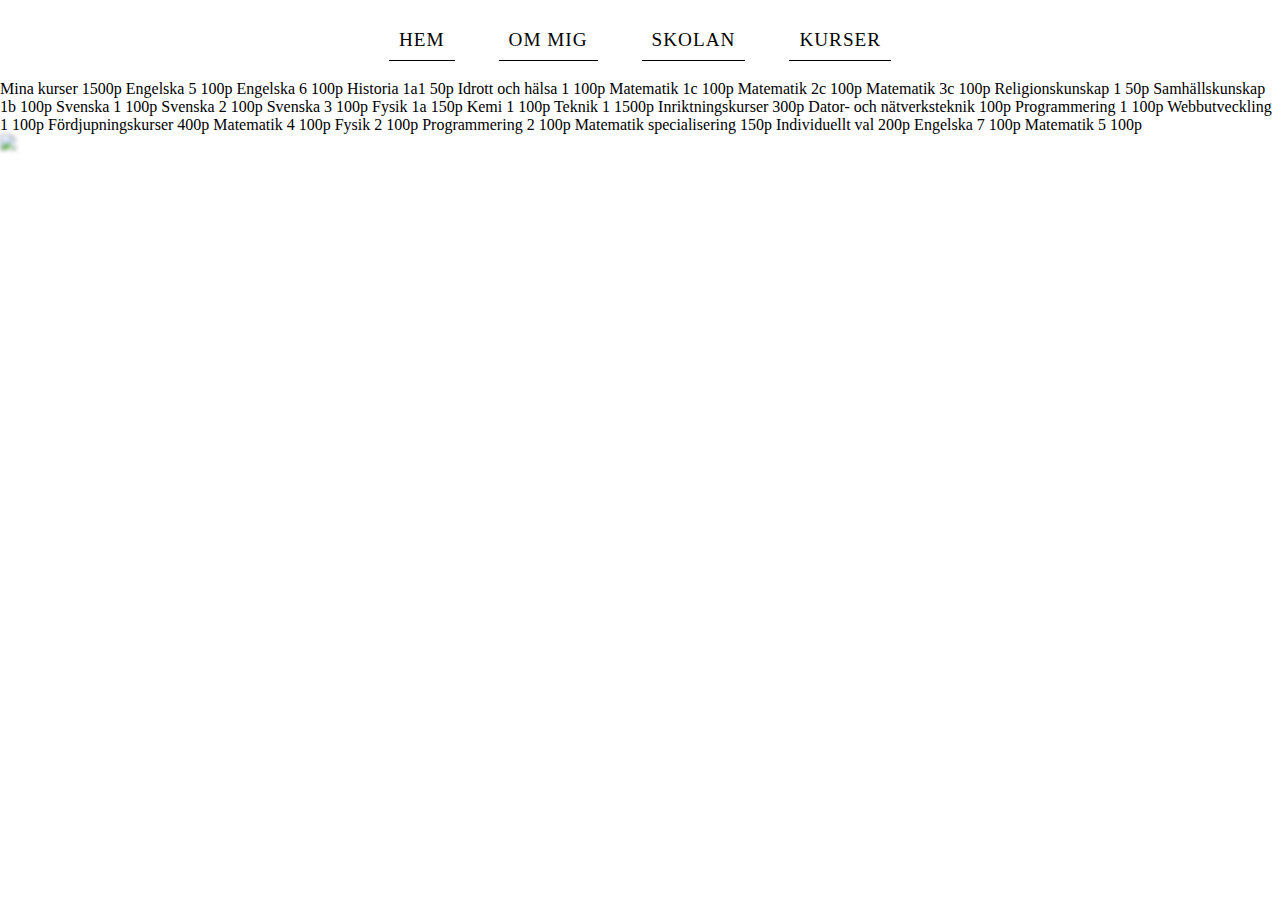
==== cv upg/corses.html @ a9cbbd6b "cv upg klar" ====
<!DOCTYPE html>
<html lang="en">
<head>
    <meta charset="UTF-8">
    <meta name="viewport" content="width=device-width, initial-scale=1.0">
    <title>Document</title>
    <link rel="stylesheet" href="style.css">
</head>
<body>
    <ul class="navbar">
        <a href="cv_upg.html" class="navbar-a">Hem</a>
        <a href="me.html" class="navbar-a">Om mig</a>
        <a href="https://www.ntigymnasiet.se/kronhus" class="navbar-a">Skolan</a>
        <a href="corses.html" class="navbar-a">Kurser</a>
    </ul>
<div><p>
    Mina kurser			                1500p

    Engelska 5			                100p
    Engelska 6			                100p
    Historia 1a1		                50p
    Idrott och hälsa 1	                100p
    Matematik 1c		                100p
    Matematik 2c		                100p
    Matematik 3c		                100p
    Religionskunskap 1	                50p
    Samhällskunskap 1b	                100p
    Svenska 1			                100p
    Svenska 2			                100p
    Svenska 3                           100p
    Fysik 1a			                150p
    Kemi 1			                    100p
    Teknik 1			                1500p


    Inriktningskurser			        300p

    Dator- och nätverksteknik			100p
    Programmering 1			            100p
    Webbutveckling 1			        100p

        
    Fördjupningskurser      			400p

    Matematik 4			                100p
    Fysik 2			                    100p
    Programmering 2			            100p
    Matematik specialisering			150p

    Individuellt val			        200p

    Engelska 7                          100p
    Matematik 5                         100p 


</p></div>
    <img src="https://images.hdqwalls.com/download/abstract-vector-graphic-design-hf-1920x1080.jpg" class="img-landing">


</body>
</html>
---- cv upg/style.css ----
* {
    margin: 0px;
    padding: 0px;
}

.navbar {
    text-align: center;
    height: 80px;
    line-height: 80px;
}

.navbar-a {
    color: white;
    text-decoration: none;
    font-size: 1.2em;
    margin: 20px;
    text-transform: uppercase;
    color: black;
    border-bottom: 1px solid black;
    transition: 1s;
    padding: 10px;
    letter-spacing: 1px;
}

.navbar-a:hover {
    background-color: black;
    color: white;
    letter-spacing: 4px;
}

.img-landing {
    width: 100%;
    height: auto;
    filter: blur(2px);
    transition: 1s;

}

.img-cv {
    width: 80%;
    height: top;
}

.img-landing:hover {
    filter: blur(0px);
}

::-webkit-scrollbar {
    width: 10px;
}
   
::-webkit-scrollbar-thumb {
    background: rgb(13, 12, 49); 
}
  

::-webkit-scrollbar-thumb:hover {
    background: #555; 
}

div {
    display: flexbox; 
    flex-direction: column; 
    
}
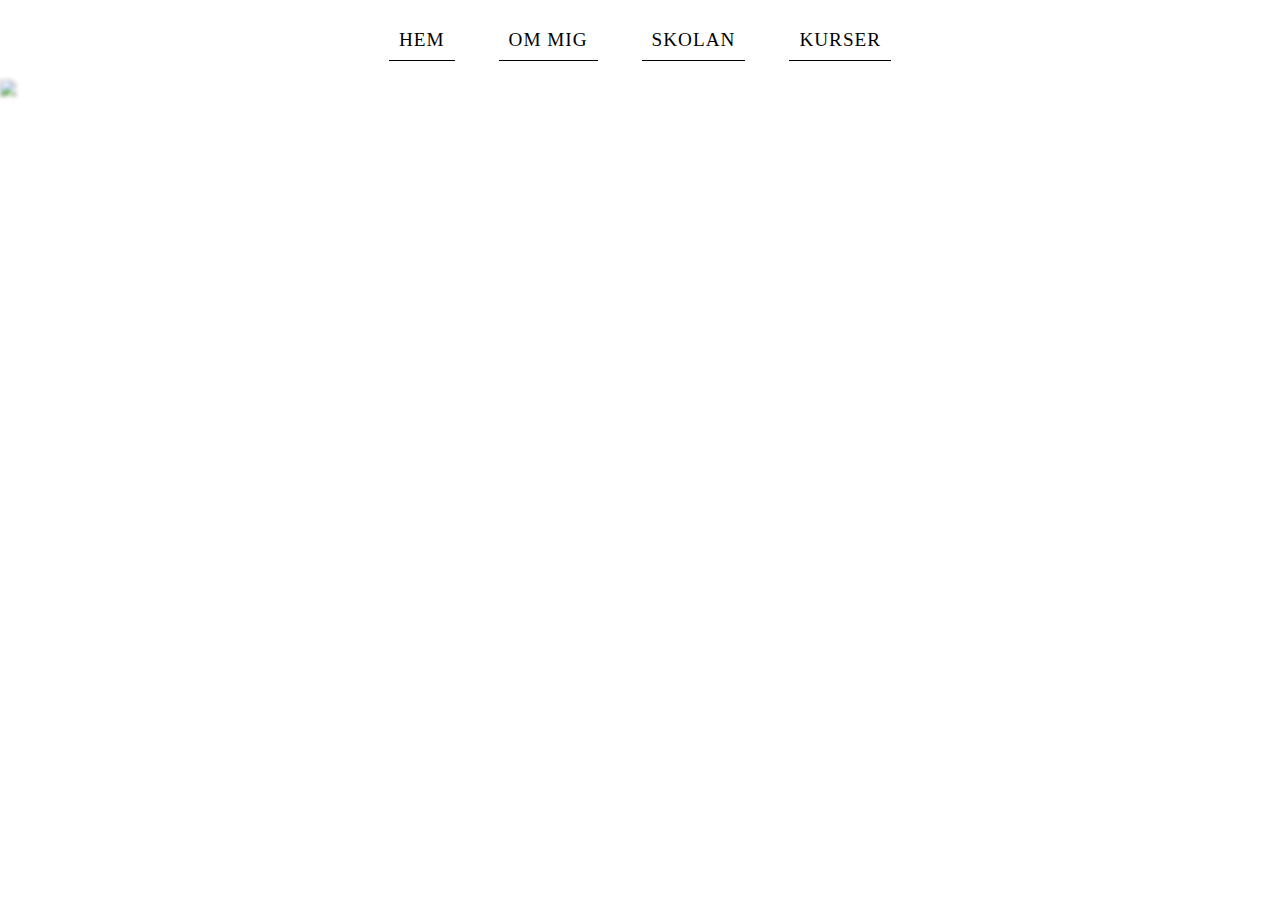
==== commit 6759d4fb: "yup" ====
--- a/cv upg/corses.html
+++ b/cv upg/corses.html
@@ -14,44 +14,7 @@
         <a href="corses.html" class="navbar-a">Kurser</a>
     </ul>
 <div><p>
-    Mina kurser			                1500p
-
-    Engelska 5			                100p
-    Engelska 6			                100p
-    Historia 1a1		                50p
-    Idrott och hälsa 1	                100p
-    Matematik 1c		                100p
-    Matematik 2c		                100p
-    Matematik 3c		                100p
-    Religionskunskap 1	                50p
-    Samhällskunskap 1b	                100p
-    Svenska 1			                100p
-    Svenska 2			                100p
-    Svenska 3                           100p
-    Fysik 1a			                150p
-    Kemi 1			                    100p
-    Teknik 1			                1500p
-
-
-    Inriktningskurser			        300p
-
-    Dator- och nätverksteknik			100p
-    Programmering 1			            100p
-    Webbutveckling 1			        100p
-
-        
-    Fördjupningskurser      			400p
-
-    Matematik 4			                100p
-    Fysik 2			                    100p
-    Programmering 2			            100p
-    Matematik specialisering			150p
-
-    Individuellt val			        200p
-
-    Engelska 7                          100p
-    Matematik 5                         100p 
-
+    
 
 </p></div>
     <img src="https://images.hdqwalls.com/download/abstract-vector-graphic-design-hf-1920x1080.jpg" class="img-landing">
--- a/cv upg/style.css
+++ b/cv upg/style.css
@@ -36,10 +36,6 @@
 
 }
 
-.img-cv {
-    width: 80%;
-    height: top;
-}
 
 .img-landing:hover {
     filter: blur(0px);
@@ -62,4 +58,14 @@
     display: flexbox; 
     flex-direction: column; 
     
+}
+
+.cv-pic {
+    width: 80%;
+    height: auto;
+    filter: blur(2px);
+    transition: 1s;
+}
+.cv-pic:hover {
+    filter: blur(0px);
 }